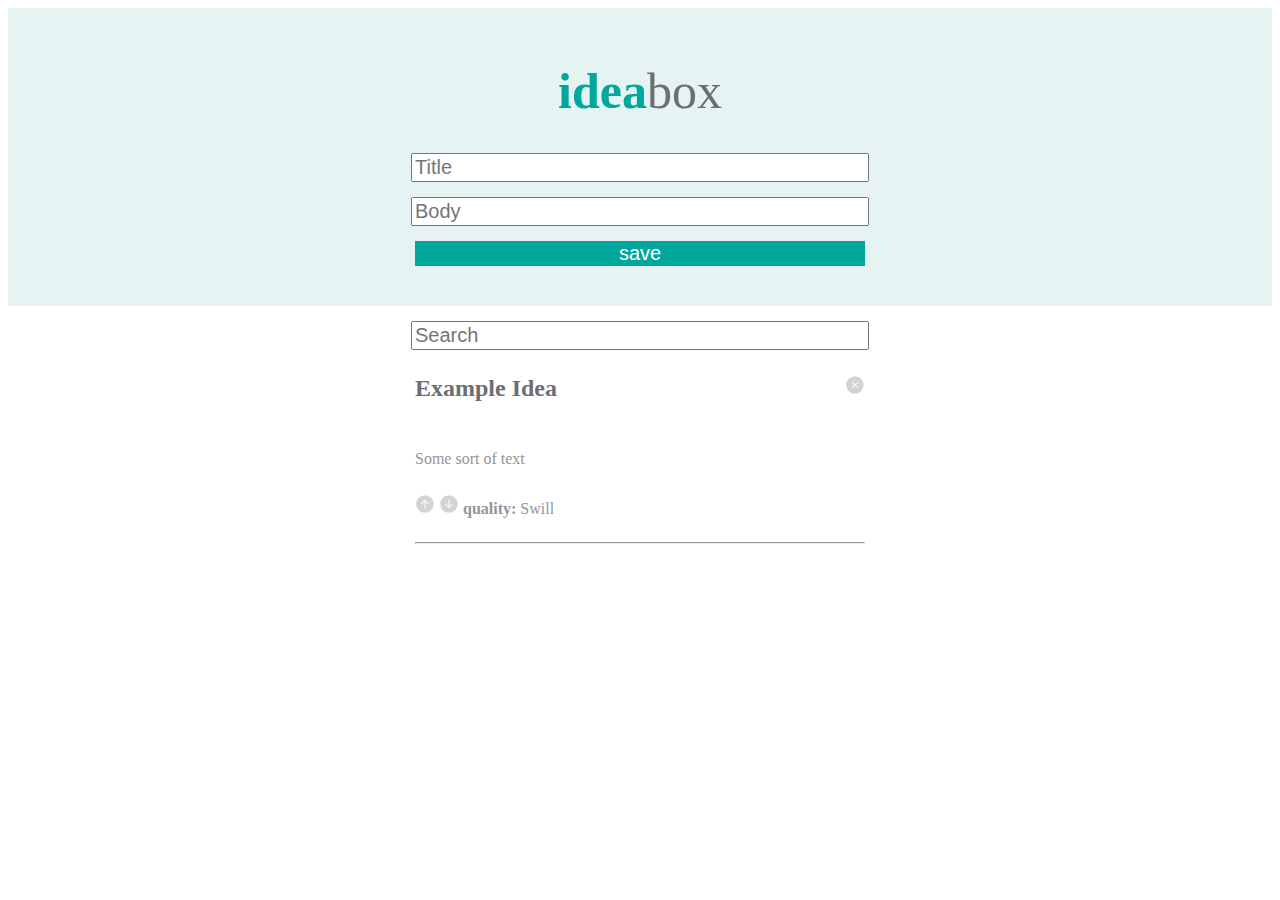
==== index.html @ 47fa3fb8 "Quality up and down work" ====
<!DOCTYPE html>
<html>
<head>
  <title>IDEA BOX</title>
  <link rel="stylesheet" type='text/css' href="styles.css" />
  <link rel="stylesheet" type="text/css" href="normalize.css" />
  <meta name="viewport" content="width=device-width, initial-scale=1">
  <script src="http://ajax.googleapis.com/ajax/libs/jquery/3.1.1/jquery.min.js"></script>
  <script>window.jQuery || document.write('<script src="path/to/your/jquery.min.js"><\/script>')</script>
</head>
<body>
  <section id='top'>
    <h1>idea<span class="title2">box</span></h1>
    <form class="idea-input">
      <input id = "title" type="text" placeholder="Title">
      <input id = "body" type="text" placeholder="Body">
      <button class="save" type="submit">save</button>
    </form>
  </section>
  <section id="idea-area">
    <input class="search" type="text" placeholder="Search">
    <div class="idea-card">
      <h4>Example Idea</h4>
      <div class="card-button delete"></div>
      <p class="body-text">Some sort of text</p>
      <div class="card-button vote-up"></div>
      <div class="card-button vote-down"></div>
      <p class="quality">quality:<span id="quality-check" value="swill"> Swill</span></p>
      <hr />
    </div>
  </section>
  <script src ='scripts.js' type='text/javascript'></script>
</body>
---- styles.css ----
#top {
  background-color: #E5F3F2;
  padding: 20px 0px;
}

h1{
  color: #00A79D;
  font-size: 50px;
  text-align: center;
}

.title2 {
  color: #6D6E71;
}

.idea-input{

}

input{
  display: block;
  font-size: 20px;
  margin: 0px auto 15px auto;
  width: 450px;
}

.save {
  background-color: #00A79D;
  border: none;
  display: block;
  color: #FFFFFF;
  cursor: pointer;
  font-size: 20px;
  margin: 0px auto 20px auto;
  width: 450px;
}

.save:hover {
  background-color: #045E55;
}

.search{
  display: block;
  font-size: 20px;
  margin: 15px auto;
}

.idea-card{
  margin: 10px auto;
  padding: 10px 0px;
  width: 450px;
}

h4 {
  color: #6D6E71;
  display: inline-block;
  font-size: 24px;
  margin-top: 0px;
  width: 150px;
}

.card-button {
  display: inline-block;
  height: 20px;
  width: 20px;
}

.vote-up {
  background-image: url("upvote.svg");
  cursor: pointer;
}

.vote-down {
  background-image: url("downvote.svg");
  cursor: pointer;
}

p {
  color: #939598;
}

.delete{
  background-image: url('delete.svg');
  float: right;
}
.delete:hover {
  background-image: url('delete-hover.svg');
  cursor: pointer;
  float: right;
}

.quality{
  display: inline-block;
  font-weight: bold;
  max-width: 150px;
}

span {
  font-weight: normal;
}

/* Hover states */
.vote-up:hover {
  background-image: url("upvote-hover.svg");
}

.vote-down:hover {
  background-image: url("downvote-hover.svg");
}

.delete:hover {
  background-image: url("delete-hover.svg");
}
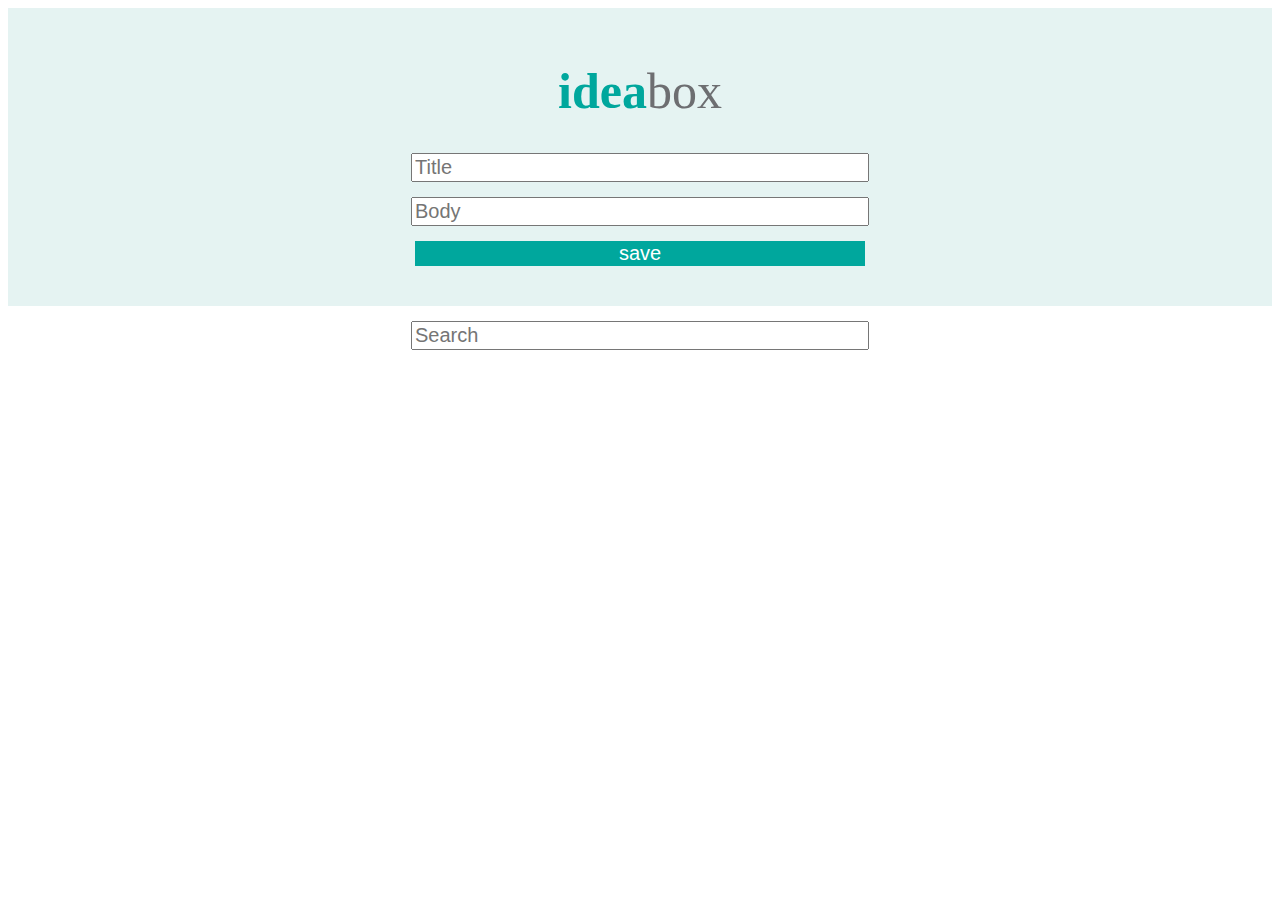
==== commit 7a0cff0d: "made mess o things" ====
--- a/index.html
+++ b/index.html
@@ -17,17 +17,8 @@
       <button class="save" type="submit">save</button>
     </form>
   </section>
+  <input class="search" type="text" placeholder="Search">
   <section id="idea-area">
-    <input class="search" type="text" placeholder="Search">
-    <div class="idea-card">
-      <h4>Example Idea</h4>
-      <div class="card-button delete"></div>
-      <p class="body-text">Some sort of text</p>
-      <div class="card-button vote-up"></div>
-      <div class="card-button vote-down"></div>
-      <p class="quality">quality:<span id="quality-check" value="swill"> Swill</span></p>
-      <hr />
-    </div>
   </section>
   <script src ='scripts.js' type='text/javascript'></script>
 </body>
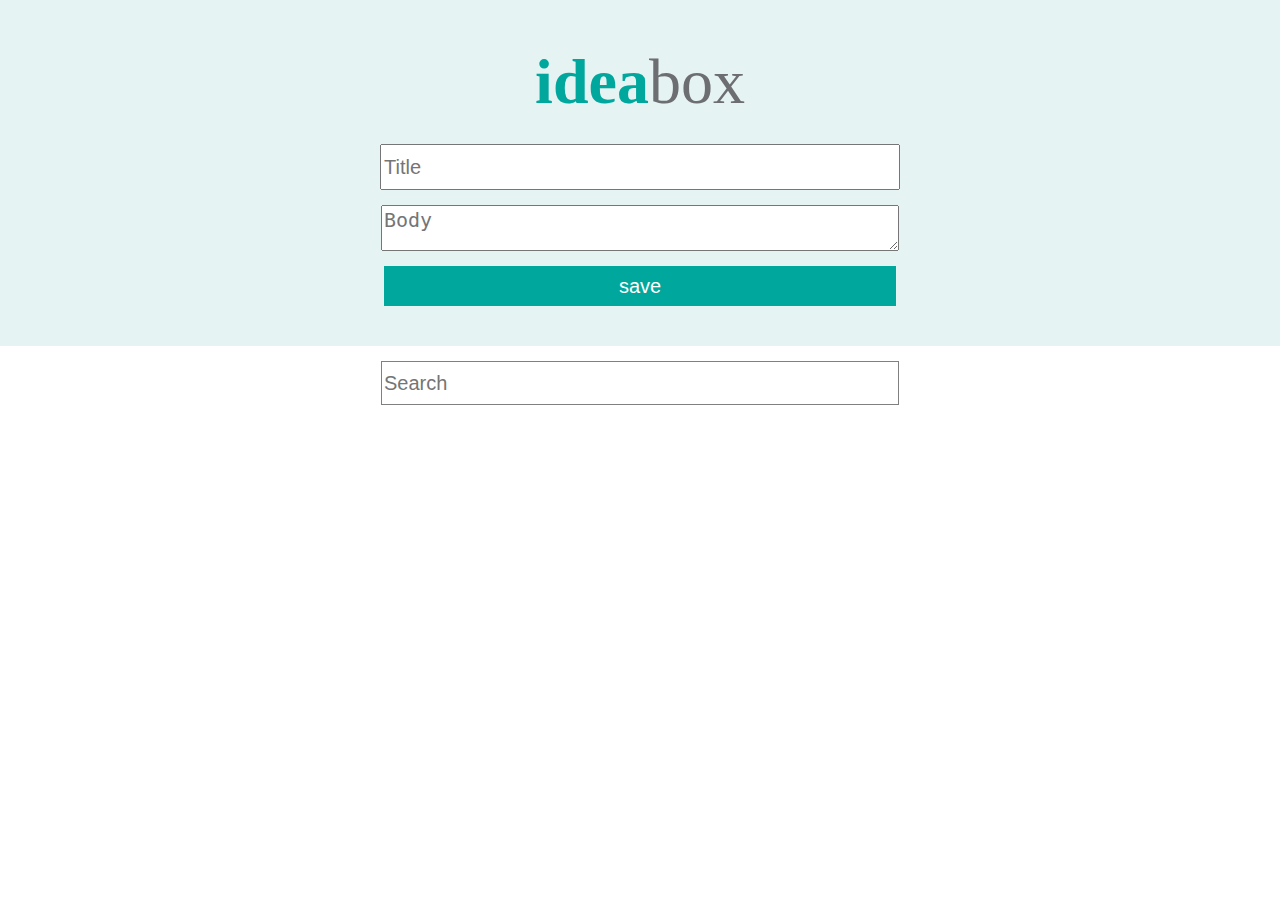
==== commit 1f82cea5: "Responsiveness to all mobile devices" ====
--- a/index.html
+++ b/index.html
@@ -12,12 +12,12 @@
   <section id='top'>
     <h1>idea<span class="title2">box</span></h1>
     <form class="idea-input">
-      <input id = "title" type="text" placeholder="Title">
-      <input id = "body" type="text" placeholder="Body">
+      <input id = "title" class= "inputs" type="text" placeholder="Title">
+      <textarea id = "body" class = "inputs" rows= "4" cols= "50" wrap= "hard" placeholder="Body"></textarea>
       <button class="save" type="submit">save</button>
     </form>
   </section>
-  <input class="search" type="text" placeholder="Search">
+  <input class="search inputs" type="text" placeholder="Search">
   <section id="idea-area">
   </section>
   <script src ='scripts.js' type='text/javascript'></script>
--- a/styles.css
+++ b/styles.css
@@ -1,3 +1,7 @@
+body {
+  margin: 0;
+}
+
 #top {
   background-color: #E5F3F2;
   padding: 20px 0px;
@@ -5,7 +9,8 @@
 
 h1{
   color: #00A79D;
-  font-size: 50px;
+  font-size: 64px;
+  margin: 25px;
   text-align: center;
 }
 
@@ -17,11 +22,12 @@
 
 }
 
-input{
+.inputs{
   display: block;
   font-size: 20px;
+  height: 40px;
   margin: 0px auto 15px auto;
-  width: 450px;
+  width: 40%;
 }
 
 .save {
@@ -31,8 +37,9 @@
   color: #FFFFFF;
   cursor: pointer;
   font-size: 20px;
+  height: 40px;
   margin: 0px auto 20px auto;
-  width: 450px;
+  width: 40%;
 }
 
 .save:hover {
@@ -40,6 +47,7 @@
 }
 
 .search{
+  border: 1px solid grey;
   display: block;
   font-size: 20px;
   margin: 15px auto;
@@ -48,7 +56,7 @@
 .idea-card{
   margin: 10px auto;
   padding: 10px 0px;
-  width: 450px;
+  width: 40%;
 }
 
 h4 {
@@ -56,7 +64,7 @@
   display: inline-block;
   font-size: 24px;
   margin-top: 0px;
-  width: 150px;
+  width: 80%;
 }
 
 .card-button {
@@ -111,3 +119,30 @@
 .delete:hover {
   background-image: url("delete-hover.svg");
 }
+
+@media (max-width: 1024px) {
+
+  .inputs, .idea-card, .save {
+    width: 60%;
+  }
+}
+
+@media (max-width: 450px) {
+
+  .idea-card {
+    width: 90%
+  }
+
+  .inputs, .save {
+    width: 80%;
+  }
+
+  .save {
+    height: 50px;
+  }
+
+  #body {
+    height: 80px;
+    l
+  }
+}
